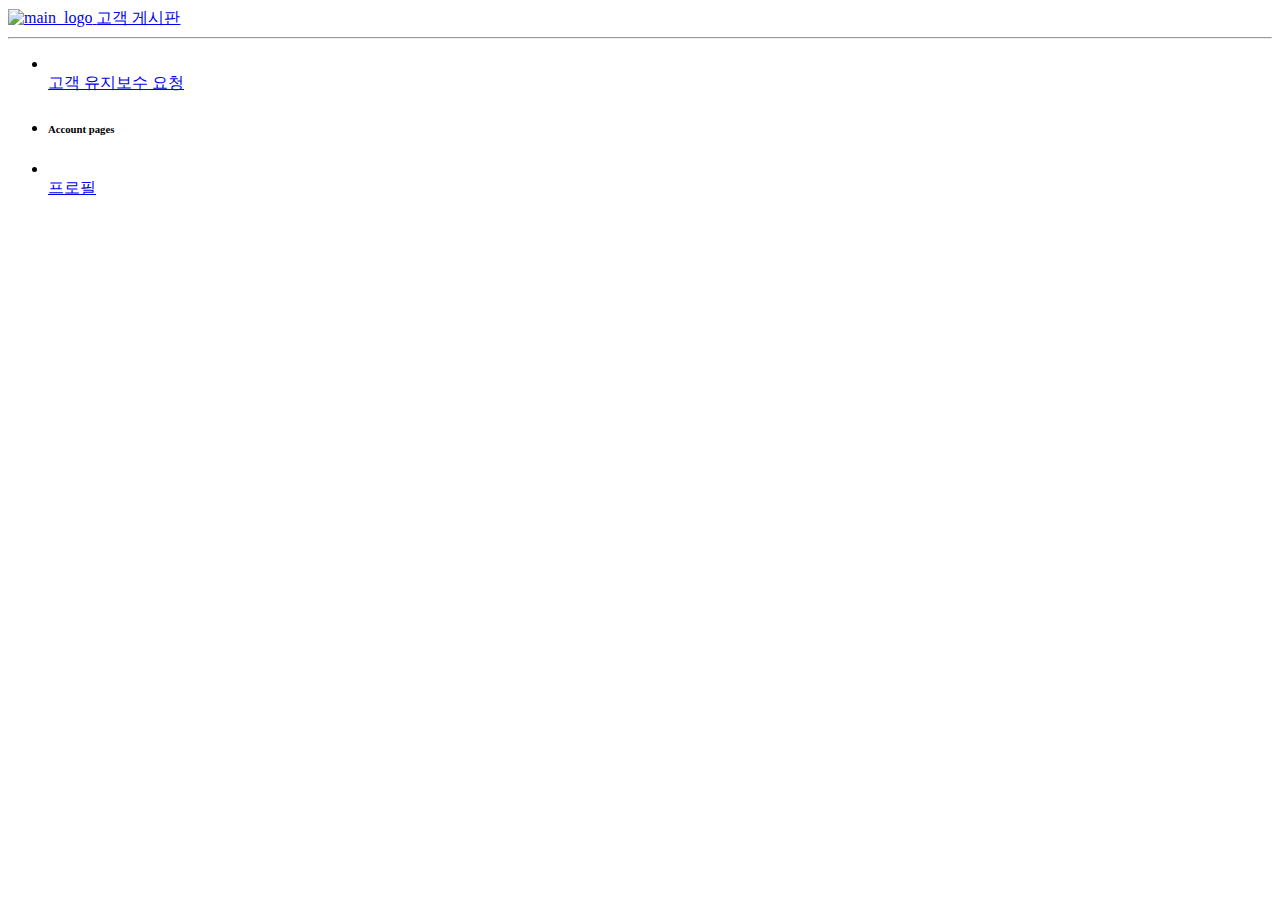
==== helper/src/main/resources/templates/question/aside.html @ 71422e1b "helper on" ====
<!DOCTYPE html>
<html xmlns:th="http://www.thymeleaf.org">
	<aside class="sidenav navbar navbar-vertical navbar-expand-xs border-0 border-radius-xl my-3 fixed-start ms-3 " id="sidenav-main" data-color="dark">
        <div class="sidenav-header">
            <i class="fas fa-times p-3 cursor-pointer text-secondary opacity-5 position-absolute end-0 top-0 d-none d-xl-none" aria-hidden="true" id="iconSidenav"></i>
            <a class="navbar-brand m-0" href="/questions" target="_self">
                <img src="/assets/img/logo-ct.png" class="navbar-brand-img h-100" alt="main_logo">
                <span class="ms-1 font-weight-bold">고객 게시판</span>
            </a>
        </div>
        <hr class="horizontal dark mt-0">
        <div class="collapse navbar-collapse    w-auto    max-height-vh-100 h-100" id="sidenav-collapse-main">
            <ul class="navbar-nav">
                <li class="nav-item">
                    <a class="nav-link    active" href="/questions">
                        <div class="icon icon-shape icon-sm shadow border-radius-md bg-white text-center me-2 d-flex align-items-center justify-content-center">
                            <svg width="12px" height="12px" viewBox="0 0 45 40" version="1.1" xmlns="http://www.w3.org/2000/svg" xmlns:xlink="http://www.w3.org/1999/xlink">
                                <title>shop </title>
                                <g stroke="none" stroke-width="1" fill="none" fill-rule="evenodd">
                                    <g transform="translate(-1716.000000, -439.000000)" fill="#FFFFFF" fill-rule="nonzero">
                                        <g transform="translate(1716.000000, 291.000000)">
                                            <g transform="translate(0.000000, 148.000000)">
                                                <path class="color-background opacity-6" d="M46.7199583,10.7414583 L40.8449583,0.949791667 C40.4909749,0.360605034 39.8540131,0 39.1666667,0 L7.83333333,0 C7.1459869,0 6.50902508,0.360605034 6.15504167,0.949791667 L0.280041667,10.7414583 C0.0969176761,11.0460037 -1.23209662e-05,11.3946378 -1.23209662e-05,11.75 C-0.00758042603,16.0663731 3.48367543,19.5725301 7.80004167,19.5833333 L7.81570833,19.5833333 C9.75003686,19.5882688 11.6168794,18.8726691 13.0522917,17.5760417 C16.0171492,20.2556967 20.5292675,20.2556967 23.494125,17.5760417 C26.4604562,20.2616016 30.9794188,20.2616016 33.94575,17.5760417 C36.2421905,19.6477597 39.5441143,20.1708521 42.3684437,18.9103691 C45.1927731,17.649886 47.0084685,14.8428276 47.0000295,11.75 C47.0000295,11.3946378 46.9030823,11.0460037 46.7199583,10.7414583 Z"></path>
                                                <path class="color-background" d="M39.198,22.4912623 C37.3776246,22.4928106 35.5817531,22.0149171 33.951625,21.0951667 L33.92225,21.1107282 C31.1430221,22.6838032 27.9255001,22.9318916 24.9844167,21.7998837 C24.4750389,21.605469 23.9777983,21.3722567 23.4960833,21.1018359 L23.4745417,21.1129513 C20.6961809,22.6871153 17.4786145,22.9344611 14.5386667,21.7998837 C14.029926,21.6054643 13.533337,21.3722507 13.0522917,21.1018359 C11.4250962,22.0190609 9.63246555,22.4947009 7.81570833,22.4912623 C7.16510551,22.4842162 6.51607673,22.4173045 5.875,22.2911849 L5.875,44.7220845 C5.875,45.9498589 6.7517757,46.9451667 7.83333333,46.9451667 L19.5833333,46.9451667 L19.5833333,33.6066734 L27.4166667,33.6066734 L27.4166667,46.9451667 L39.1666667,46.9451667 C40.2482243,46.9451667 41.125,45.9498589 41.125,44.7220845 L41.125,22.2822926 C40.4887822,22.4116582 39.8442868,22.4815492 39.198,22.4912623 Z"></path>
                                            </g>
                                        </g>
                                    </g>
                                </g>
                            </svg>
                        </div>
                        <span class="nav-link-text ms-1">고객 유지보수 요청</span>
                    </a>
                </li>
                <li class="nav-item mt-3">
                    <h6 class="ps-4 ms-2 text-uppercase text-xs font-weight-bolder opacity-6">Account pages</h6>
                </li>
                <li class="nav-item">
                    <a class="nav-link    " href="pages/profile.html">
                        <div class="icon icon-shape icon-sm shadow border-radius-md bg-white text-center me-2 d-flex align-items-center justify-content-center">
                            <svg width="12px" height="12px" viewBox="0 0 46 42" version="1.1" xmlns="http://www.w3.org/2000/svg" xmlns:xlink="http://www.w3.org/1999/xlink">
                                <title>customer-support</title>
                                <g stroke="none" stroke-width="1" fill="none" fill-rule="evenodd">
                                    <g transform="translate(-1717.000000, -291.000000)" fill="#FFFFFF" fill-rule="nonzero">
                                        <g transform="translate(1716.000000, 291.000000)">
                                            <g transform="translate(1.000000, 0.000000)">
                                                <path class="color-background opacity-6" d="M45,0 L26,0 C25.447,0 25,0.447 25,1 L25,20 C25,20.379 25.214,20.725 25.553,20.895 C25.694,20.965 25.848,21 26,21 C26.212,21 26.424,20.933 26.6,20.8 L34.333,15 L45,15 C45.553,15 46,14.553 46,14 L46,1 C46,0.447 45.553,0 45,0 Z"></path>
                                                <path class="color-background" d="M22.883,32.86 C20.761,32.012 17.324,31 13,31 C8.676,31 5.239,32.012 3.116,32.86 C1.224,33.619 0,35.438 0,37.494 L0,41 C0,41.553 0.447,42 1,42 L25,42 C25.553,42 26,41.553 26,41 L26,37.494 C26,35.438 24.776,33.619 22.883,32.86 Z"></path>
                                                <path class="color-background" d="M13,28 C17.432,28 21,22.529 21,18 C21,13.589 17.411,10 13,10 C8.589,10 5,13.589 5,18 C5,22.529 8.568,28 13,28 Z"></path>
                                            </g>
                                        </g>
                                    </g>
                                </g>
                            </svg>
                        </div>
                        <span class="nav-link-text ms-1">프로필</span>
                    </a>
                </li>
            </ul>
        </div>
    </aside>
</html>
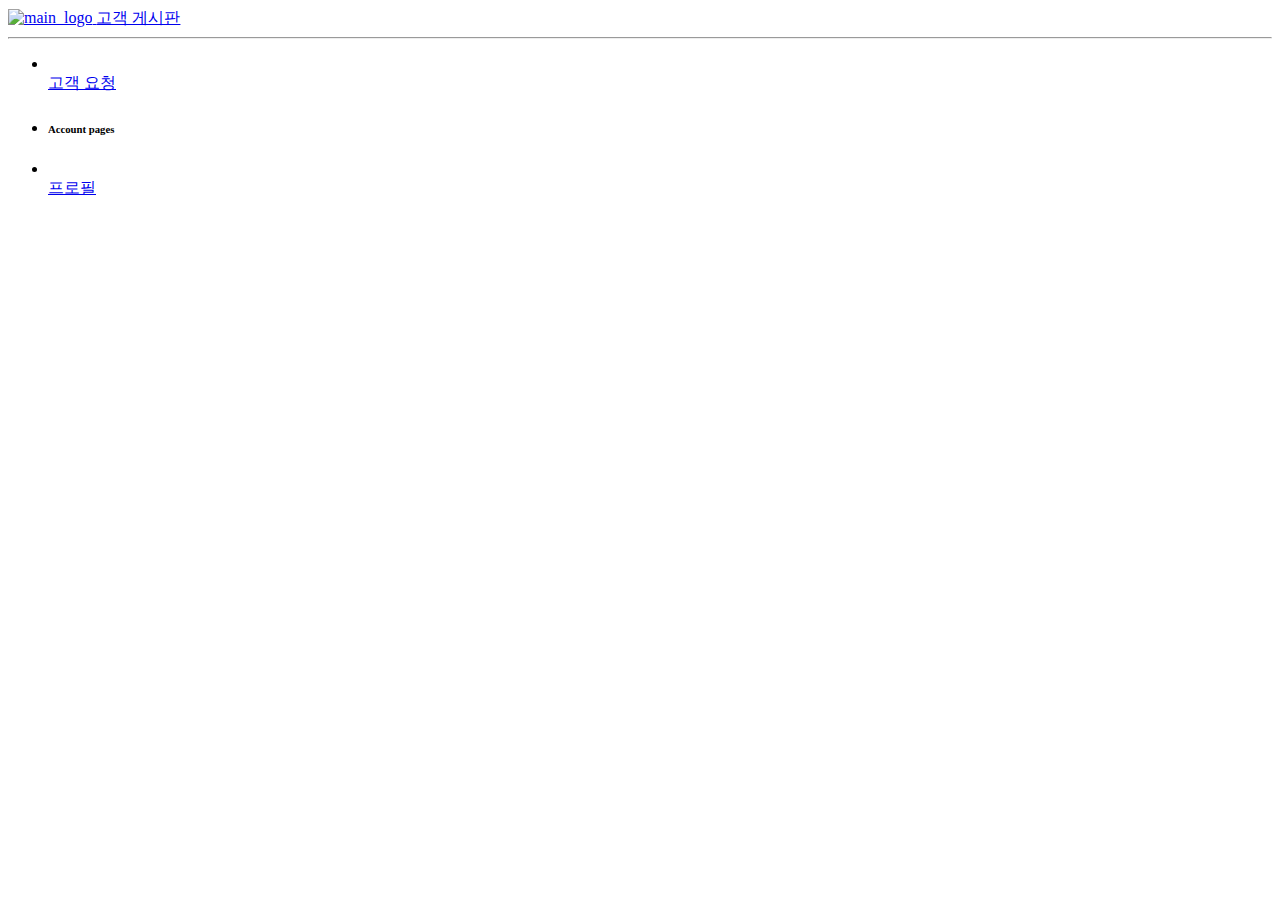
==== commit b19bbea5: "커스텀 어노테이션으로 aop 처리하기" ====
--- a/helper/src/main/resources/templates/question/aside.html
+++ b/helper/src/main/resources/templates/question/aside.html
@@ -28,7 +28,7 @@
                                 </g>
                             </svg>
                         </div>
-                        <span class="nav-link-text ms-1">고객 유지보수 요청</span>
+                        <span class="nav-link-text ms-1">고객 요청</span>
                     </a>
                 </li>
                 <li class="nav-item mt-3">
